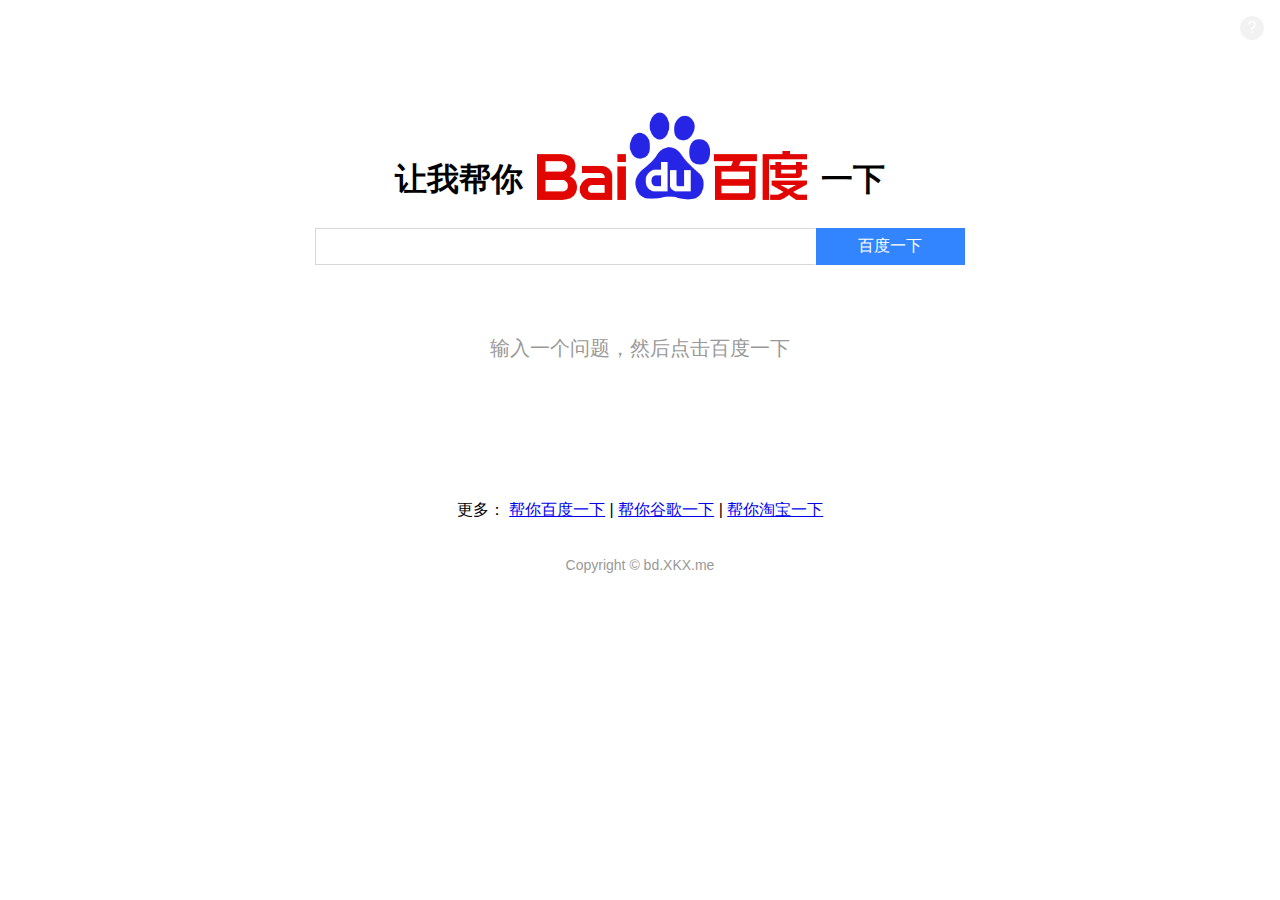
==== index.html @ 3b53474b "Add files via upload" ====
<!doctype html> 
<html> 
<head> 
    <meta charset="utf-8">
    <meta name="renderer" content="webkit">
    <meta http-equiv="X-UA-Compatible" content="IE=edge">
    <meta http-equiv="Cache-Control" content="no-transform">
    <meta http-equiv="Cache-Control" content="no-siteapp">
    <meta name="viewport" content="width=device-width, initial-scale=1">
    
    <title>让我帮你百度一下 | Let Me Baidu That For You</title>
    <link href="static/css/style.css" rel="stylesheet" type="text/css">
</head>
<body>
    <div class="container">
        <div>
            <h1 class="title">让我帮你 <img src="static/picture/baidu_logo.png" class="baidu-logo" alt="百度" title="让我帮你百度一下"> 一下</h1>
            <div class="mk-search-form">
                <input type="text" id="kw">
                <button id="search" class="anim-trans">百度一下</button>
            </div>
        </div>
        
        <div id="instructions">输入一个问题，然后点击百度一下</div>
        
        <div id="output-box">
            <input type="text" id="output-link" readonly>
            <div>
                <button class="btn btn-copy anim-trans" data-clipboard-target="#output-link">复制</button>
                <button class="btn anim-trans" id="btn-preview">预览</button>
            </div>
        </div>
    </div>
    <div class="more" style="text-align: center">更多： <a href="http://bd.xkx.me/" target="_blank">帮你百度一下</a> | 
	<a href="http://gg.xkx.me/" target="_blank">帮你谷歌一下</a> | 
	<a href="http://tb.xkx.me/" target="_blank">帮你淘宝一下</a>  
	<!--a href="https://u2p.me/" target="_blank">帮你Youtube一下</a-->
	</div>
	<br><br>
    <footer class="copyright">
        Copyright &copy; <a href="http://api.xkx.me" target="_blank">bd.XKX.me</a>
    </footer>
    
    <!-- 关于弹窗 -->
    <div id="about-box" class="mk-pop-box">
        <div class="mk-pop-box-inner">
            <h3 class="mk-pop-box-title">专治各种伸手党</h3>
            
            <div class="mk-pop-box-content">
                <p>创意及原始代码来自 <a href="http://lmbtfy.cn/" target="_blank" rel="nofollow">lmbtfy.cn</a>，<a href="http://lab.mkblog.cn" target="_blank">孟坤网页实验室</a>完善了其前端界面。</p>
                <p>须知：本站与百度公司没有任何联系，baidu 以及本站出现的百度公司 Logo 是百度公司的商标。</p>
            </div>
            
            <button class="mk-pop-box-btn anim-trans" onclick="$('#about-box').fadeOut(200);">我知道了</button>
        </div>
    </div>
	
    <div class="about anim-trans" title="点击查看帮助信息" onclick="showAbout()">?</div>
    
    <img src="static/picture/arrow.png" id="arrow">
    
    <script src="static/js/clipboard.min.js"></script>
    <script src="static/js/jquery.min.js"></script>
    <script src="static/js/lmbtfy.js"></script>
</body>
</html>
---- static/css/style.css ----
@charset "utf-8";

div, span, p, a, img, footer, html, body, button, h1, h2, h3, h4, h5, input {
    font-family: "Helvetica Neue", Helvetica, Microsoft Yahei, Hiragino Sans GB, WenQuanYi Micro Hei, sans-serif;
    margin: 0;
    padding: 0;
    box-sizing: border-box;
}

.anim-trans {
    -webkit-transition: .3s ease all;
       -moz-transition: .3s ease all;
         -o-transition: .3s ease all;
            transition: .3s ease all;
}

/* 鼠标指针箭头 */
#arrow {
    display: none;
    position: absolute;
    left: 0;
    top: 0;
    z-index: 999;
}

/* 关于按钮 */
.about {
    position: absolute;
    top: 1em;
    right: 1em;
    height: 1.5em;
    line-height: 1.5em;
    width: 1.5em;
    border-radius: .75em;
    font-size: 16px;
    text-align: center;
    color: #fff;
    background-color: #000;
    background-color: rgba(0,0,0,.05);
    cursor: pointer;
}
.about:hover {
    background-color: #000;
    background-color: rgba(0, 0, 0, 0.26);
}

/*弹窗层*/  
.mk-pop-box {   
    z-index: 9999;
    margin-bottom: 2px;   
    display: none;   
    position: fixed;
    font-size: 14px;
    width: 100%;
    max-width: 350px;
}
.mk-pop-box-inner {
    background: #fff;
    border-radius: 3px;
    border-top: 2px solid #fa7f40;
    padding: 18px;
}
/* 弹窗标题 */
.mk-pop-box-title {
    font-size: 18px;
    text-align: center;
    font-weight: normal;
    color: #333;
    margin-bottom: 10px;
}
/* 弹窗主体内容 */
.mk-pop-box-content {
    margin-bottom: 13px;
}
.mk-pop-box-content p, .mk-pop-box-content p a {
    font-size: 14px;
    color: #808080;
    text-decoration: none;
    line-height: 20px;
    line-height: 1.6em;
    margin-bottom: 10px;
}
.mk-pop-box-content p a:hover { 
    color: #fa7f40;
}
/* 弹窗中的按钮 */
.mk-pop-box-btn {
    cursor: pointer;
    margin: 0 auto;
    min-width: 50px;
    outline: none;
    text-align: center;
    border-radius: 2px;
    display: block;
    height: 34px;
    line-height: 35px;
    padding: 0 40px;
    font-size: 14px;
    background: #ff8140;
    border: 1px solid #f77c3d;
    color: #fff;
    box-shadow: 0px 1px 2px rgba(0,0,0,0.25);
}
.mk-pop-box-btn:hover {
    background: #f7671d;
    border: 1px solid #f06923;
}
/* 弹窗遮罩层 */  
.mk-pop-box:before {
    content: "";
    color: #C7EDCC;
    background-color: #000;
    position: fixed;
    top: 0;
    left: 0;
    right: 0;
    bottom: 0;
    opacity: 0.59;
    -ms-filter: progid:DXImageTransform.Microsoft.Alpha(Opacity = 59);
    filter: alpha(opacity = 59);
    z-index: -1;
} 

/* 页面主体部分 */  
.container {
    height: 500px;
    width: 100%;
    text-align: center;
    padding: 10px;
}

/* 大标题 */
.title {
    padding-top: 100px;
    padding-bottom: 26px;
}
.baidu-logo {
    height: 100px;
    margin-bottom: -20px;
}

/* 搜索表单 */
.mk-search-form {
    max-width: 650px;
    margin: 0 auto;
    font-size: 16px;
}
.mk-search-form input {
    float: left;
    padding: 0 6px;
    width: 77%;
    height: 37px;
    border: 1px solid #d8d8d8;
    border-right-color: transparent;
    line-height: 37px;
    font-size: 1em;
}
.mk-search-form input:focus {
    border: 1px solid #3385ff;
    border-right-color: transparent;
    outline: none;
}
.mk-search-form button {
    cursor: pointer;
    border: none;
    background-color: #3385ff;
    color: white;
    position: relative;
    overflow: visible;
    width: 23%;
    height: 37px;
    text-transform: uppercase;
    font-size: 1em;
}
.mk-search-form button:hover {
    background-color: #317ef3;
    box-shadow: 1px 1px 1px #ccc;
}

/* 提示语 */
#instructions { 
    display: inline-block;
    margin-top: 40px;
    padding: 30px 2px;
    color: #999999;
    font-size: 20px;
}

/* 生成输出框 */
#output-box {
    display: none;
}
.btn {
    display: inline-block;
    width: 100px;
    height: 35px;
    line-height: 38px;
    margin: 0 10px;
    background-color: #3385ff;
    color: white;
    text-align: center;
    font-size: 0.8em;
    border: none;
    cursor: pointer;
}
.btn:hover {
    opacity: 0.8;
}

/*链接框*/
#output-link {
    width: 300px;
    height: 30px;
    font-size: 25px;
    margin-bottom: 20px;
    vertical-align: middle;
}

/* 页脚 */
.copyright, .copyright a {
    color: #999;
    text-align: center;
    text-decoration: none;
    font-size: 14px;
}

/* 响应式优化 */
@media screen and (max-width: 666px) {  
    .title {
        font-size: 16px;
        font-weight: 400;
        padding-top: 100px;
    }
    
    .baidu-logo {
        height: 50px;
        margin: 0 5px -8px;
    }

    .mk-search-form {
        font-size: 14px;
    }
    
    #instructions {
        font-size: 14px;
    }

    #output-box {
        margin-top: 30px;
    }
    /* 链接框 */
    #output-link {
        width: 100%;
        height: 30px;
        font-size: 20px;
        margin-bottom: 20px;
        vertical-align: middle;
    }
}
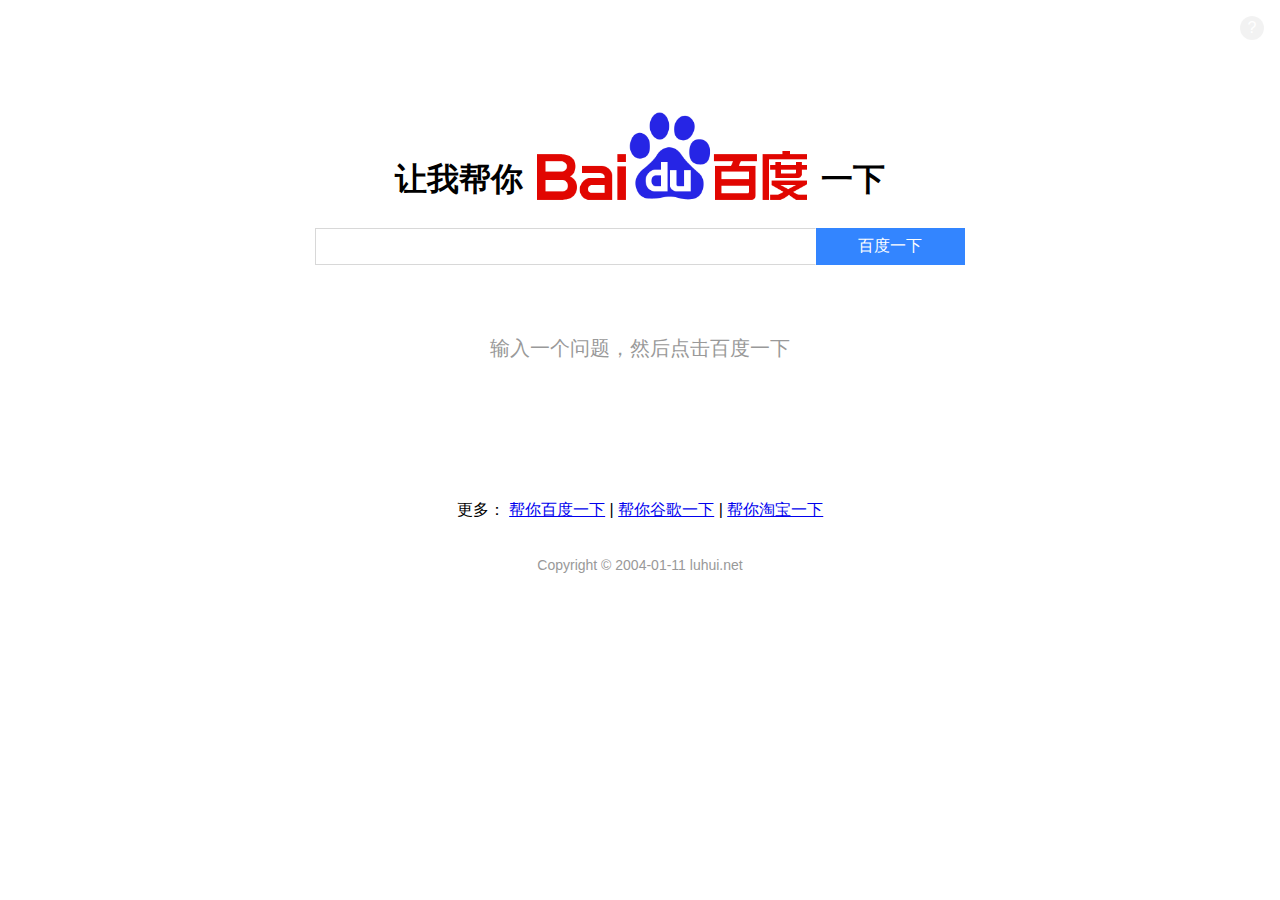
==== commit c1d08801: "Update index.html" ====
--- a/index.html
+++ b/index.html
@@ -31,14 +31,14 @@
             </div>
         </div>
     </div>
-    <div class="more" style="text-align: center">更多： <a href="http://bd.xkx.me/" target="_blank">帮你百度一下</a> | 
-	<a href="http://gg.xkx.me/" target="_blank">帮你谷歌一下</a> | 
-	<a href="http://tb.xkx.me/" target="_blank">帮你淘宝一下</a>  
-	<!--a href="https://u2p.me/" target="_blank">帮你Youtube一下</a-->
+    <div class="more" style="text-align: center">更多： <a href="http://baidu.luhui.net/" target="_blank">帮你百度一下</a> | 
+	<a href="http://google.luhui.net/" target="_blank">帮你谷歌一下</a> | 
+	<a href="http://taobao.luhui.net/" target="_blank">帮你淘宝一下</a>  
+	<!--a href="https://u2p.luhui.net/" target="_blank">帮你Youtube一下</a-->
 	</div>
 	<br><br>
     <footer class="copyright">
-        Copyright &copy; <a href="http://api.xkx.me" target="_blank">bd.XKX.me</a>
+        Copyright &copy; 2004-01-11 <a href="http://luhui.net" target="_blank">luhui.net</a>
     </footer>
     
     <!-- 关于弹窗 -->
@@ -63,4 +63,4 @@
     <script src="static/js/jquery.min.js"></script>
     <script src="static/js/lmbtfy.js"></script>
 </body>
-</html>+</html>
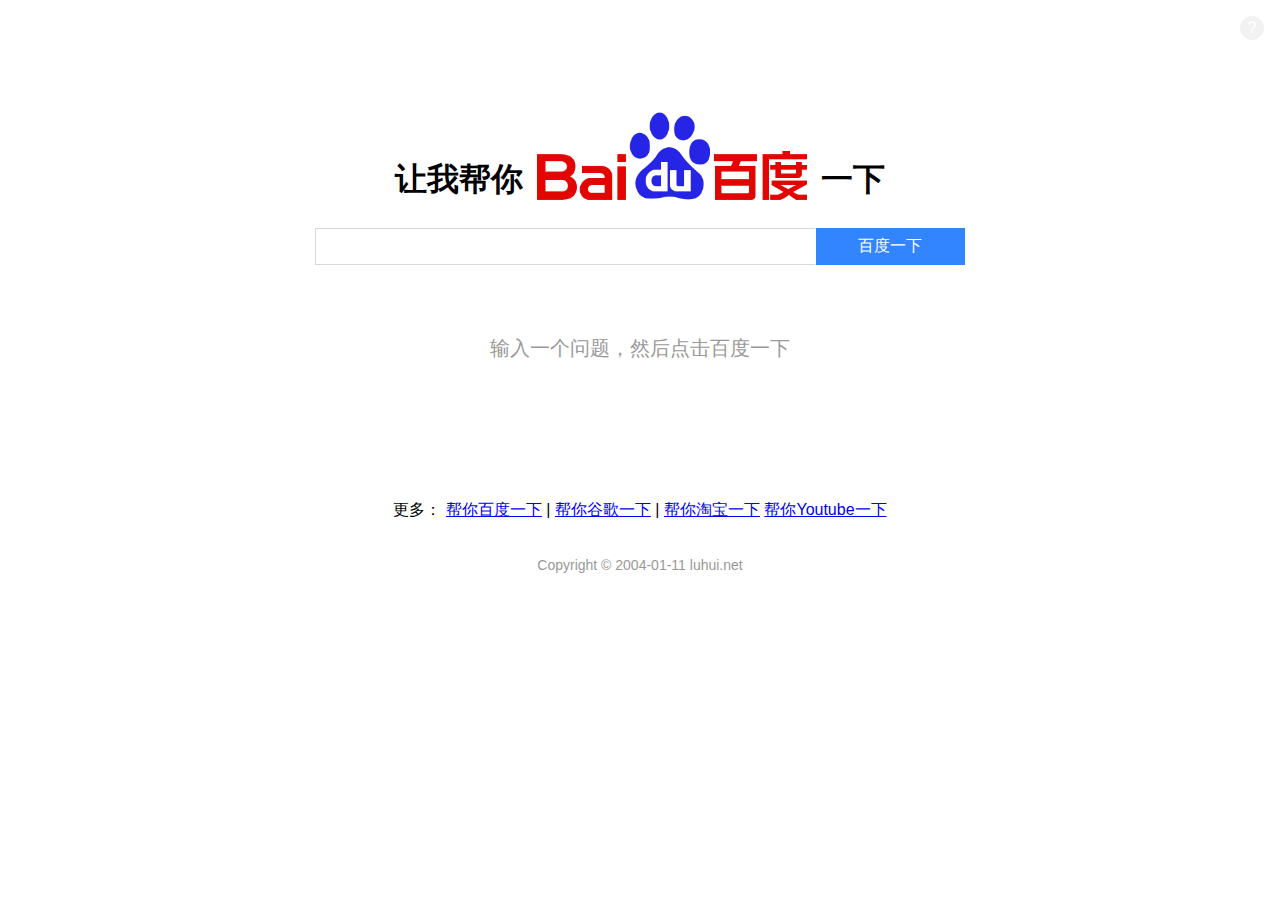
==== commit d72de8a8: "Add files via upload" ====
--- a/index.html
+++ b/index.html
@@ -8,7 +8,7 @@
     <meta http-equiv="Cache-Control" content="no-siteapp">
     <meta name="viewport" content="width=device-width, initial-scale=1">
     
-    <title>让我帮你百度一下 | Let Me Baidu That For You</title>
+    <title>让我帮你百度一下 | Let Me Baidu That For You |鲁虺文化网</title>
     <link href="static/css/style.css" rel="stylesheet" type="text/css">
 </head>
 <body>
@@ -34,11 +34,11 @@
     <div class="more" style="text-align: center">更多： <a href="http://baidu.luhui.net/" target="_blank">帮你百度一下</a> | 
 	<a href="http://google.luhui.net/" target="_blank">帮你谷歌一下</a> | 
 	<a href="http://taobao.luhui.net/" target="_blank">帮你淘宝一下</a>  
-	<!--a href="https://u2p.luhui.net/" target="_blank">帮你Youtube一下</a-->
+	<a href="http://Youtube.luhui.net/" target="_blank">帮你Youtube一下</a>
 	</div>
 	<br><br>
     <footer class="copyright">
-        Copyright &copy; 2004-01-11 <a href="http://luhui.net" target="_blank">luhui.net</a>
+        Copyright &copy; 2004-01-11 <a href="/?luhui.net" target="_blank">luhui.net</a>
     </footer>
     
     <!-- 关于弹窗 -->
@@ -47,7 +47,7 @@
             <h3 class="mk-pop-box-title">专治各种伸手党</h3>
             
             <div class="mk-pop-box-content">
-                <p>创意及原始代码来自 <a href="http://lmbtfy.cn/" target="_blank" rel="nofollow">lmbtfy.cn</a>，<a href="http://lab.mkblog.cn" target="_blank">孟坤网页实验室</a>完善了其前端界面。</p>
+                <p>创意及原始代码来自 <a href="/?lmbtfy.cn" target="_blank" rel="nofollow">lmbtfy.cn</a>，<a href="/?lab.mkblog.cn" target="_blank">孟坤网页实验室</a>完善了其前端界面。</p>
                 <p>须知：本站与百度公司没有任何联系，baidu 以及本站出现的百度公司 Logo 是百度公司的商标。</p>
             </div>
             
